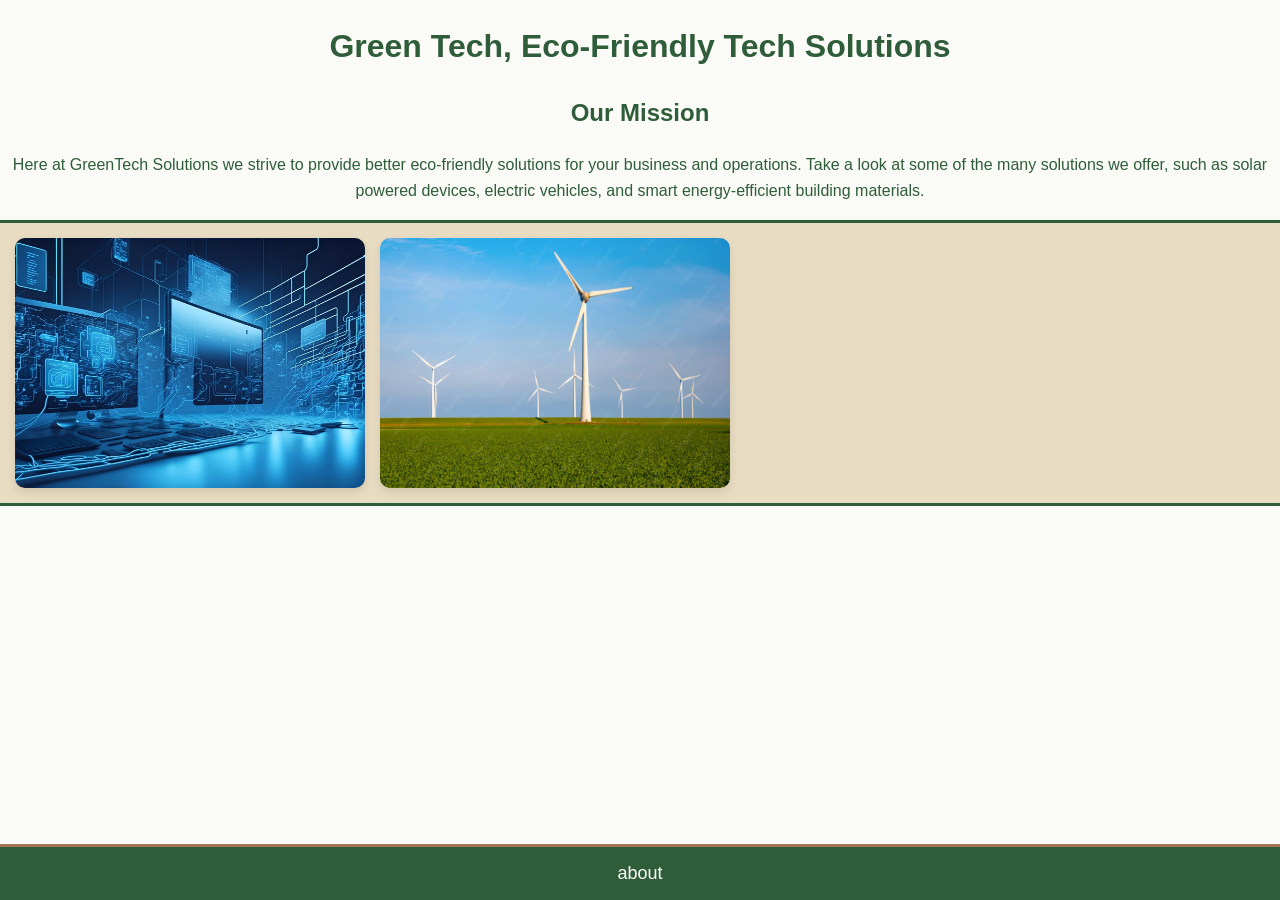
==== index.html @ 6d0003f9 "added more layout css stuff for index page and images" ====
<!DOCTYPE html>
<html lang="en">
<head>
    <link rel="stylesheet" href="css/Styles.css">
    <meta charset="UTF-8">
    <title>GreenTech Solutions</title>
</head>

<body>

<header>
    <h1>Green Tech, Eco-Friendly Tech Solutions</h1>
</header>

<main>
    <h2>Our Mission</h2>
    <p>
        Here at GreenTech Solutions we strive to provide better eco-friendly solutions for your business and operations.
        Take a look at some of the many solutions we offer, such as solar powered devices, electric vehicles, and smart
        energy-efficient building materials.
    </p>
</main>


<div class="image-strip">
    <img src="images/tech.jpg" alt="tech image">
    <img src="images/windmill.jpg" alt="windmills">
</div>


<nav class="bottom-nav">
    <a href="index.html">about</a>
</nav>

</body>
</html>
---- css/Styles.css ----
:root {
    --green-main: #2F5D3A;
    --green-soft: #8BAF8D;
    --earth-light: #E8DCC2;
    --earth-dark: #A47551;
    --white-soft: #FAFAF7;
}


.bottom-nav {
    position: fixed;
    bottom: 0;
    width: 100%;
    background: var(--green-main);
    padding: 12px 0;
    text-align: center;
    border-top: 3px solid var(--earth-dark);
}

.bottom-nav a {
    color: var(--white-soft);
    margin: 0 20px;
    text-decoration: none;
    font-size: 18px;
}

h1 {
    text-align: center;
}
 h2, h3 {
    color: var(--green-main);
    font-weight: 600;
}

body {
    background-color: var(--white-soft);
    color: var(--green-main);
    font-family: "Segoe UI", sans-serif;
    margin: 0;
    padding: 0;
    line-height: 1.6;
    text-align: center;
}

.back-home {
    position: fixed;
    bottom: 20px;
    left: 20px;
    display: inline-block;
    background-color: var(--green-soft, #8BAF8D);
    color: white;
    padding: 10px 18px;
    border-radius: 8px;
    text-decoration: none;
    font-size: 16px;
    margin: 20px 0;
    transition: 0.3s;
}

.back-home:hover {
    background-color: var(--green-main, #2F5D3A);
}

.top-bar {
    width: 100%;
    padding: 15px;
    display: flex;
    justify-content: flex-end;
    background-color: var(--earth-light, #E8DCC2);
}


.search-bar {
    padding: 8px 12px;
    border-radius: 8px;
    border: 1px solid var(--green-soft, #8BAF8D);
    font-size: 16px;
}


.products-layout {
    display: flex;
    gap: 40px;
    padding: 30px;
}


.product-images {
    width: 35%;
    display: flex;
    flex-direction: column;
    gap: 20px;
}

.product-images img {
    width: 100%;
    width: 350px;
    height: 250px;
    border-radius: 10px;
    box-shadow: 0 4px 10px rgba(0,0,0,0.1);
}


.product-info {
    width: 60%;
    background: var(--white-soft, #FAFAF7);
    padding: 20px;
    border-radius: 12px;
    box-shadow: 0 4px 10px rgba(0,0,0,0.08);
}

.product-info h1 {
    color: var(--green-main, #2F5D3A);
}

.image-strip {
    display: flex;
    overflow-x: auto;
    gap: 15px;
    padding: 15px;
    background-color: var(--earth-light, #E8DCC2);
    border-top: 3px solid var(--green-main, #2F5D3A);
    border-bottom: 3px solid var(--green-main, #2F5D3A);
}

.image-strip img {
    width: 350px;
    height: 250px;
    border-radius: 10px;
    flex-shrink: 0;
    box-shadow: 0 4px 10px rgba(0,0,0,0.1);
}
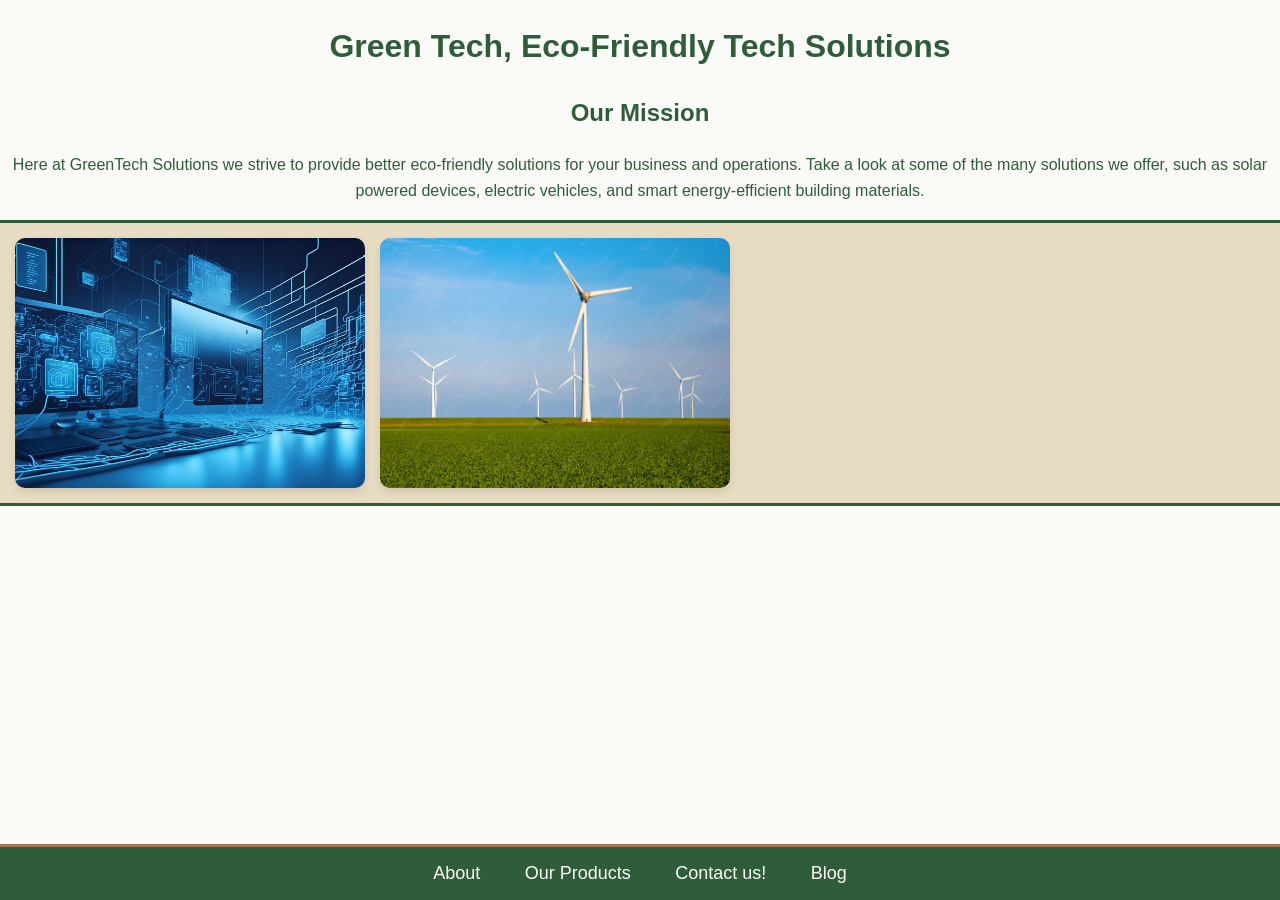
==== commit ab061f8c: "added contact page with contacts and CSS styling for contact, also added more images" ====
--- a/index.html
+++ b/index.html
@@ -29,7 +29,10 @@
 
 
 <nav class="bottom-nav">
-    <a href="index.html">about</a>
+    <a href="html/About.html">About</a>
+    <a href="html/Products.html">Our Products</a>
+    <a href="html/Contact.html">Contact us!</a>
+    <a href="html/Blog.html">Blog</a>
 </nav>
 
 </body>
--- a/css/Styles.css
+++ b/css/Styles.css
@@ -129,4 +129,31 @@
     border-radius: 10px;
     flex-shrink: 0;
     box-shadow: 0 4px 10px rgba(0,0,0,0.1);
+}
+
+
+
+contact-header {
+    text-align: center;
+    margin-top: 40px;
+}
+
+.contact-header h1 {
+    color: var(--green-main, #2F5D3A);
+    font-size: 32px;
+}
+
+.contact-content {
+    max-width: 600px;
+    margin: 40px auto;
+    padding: 20px;
+    background: var(--earth-light, #E8DCC2);
+    border-radius: 12px;
+    box-shadow: 0 4px 10px rgba(0,0,0,0.1);
+    font-size: 18px;
+    line-height: 1.8;
+}
+
+.contact-content p {
+    margin: 10px 0;
 }
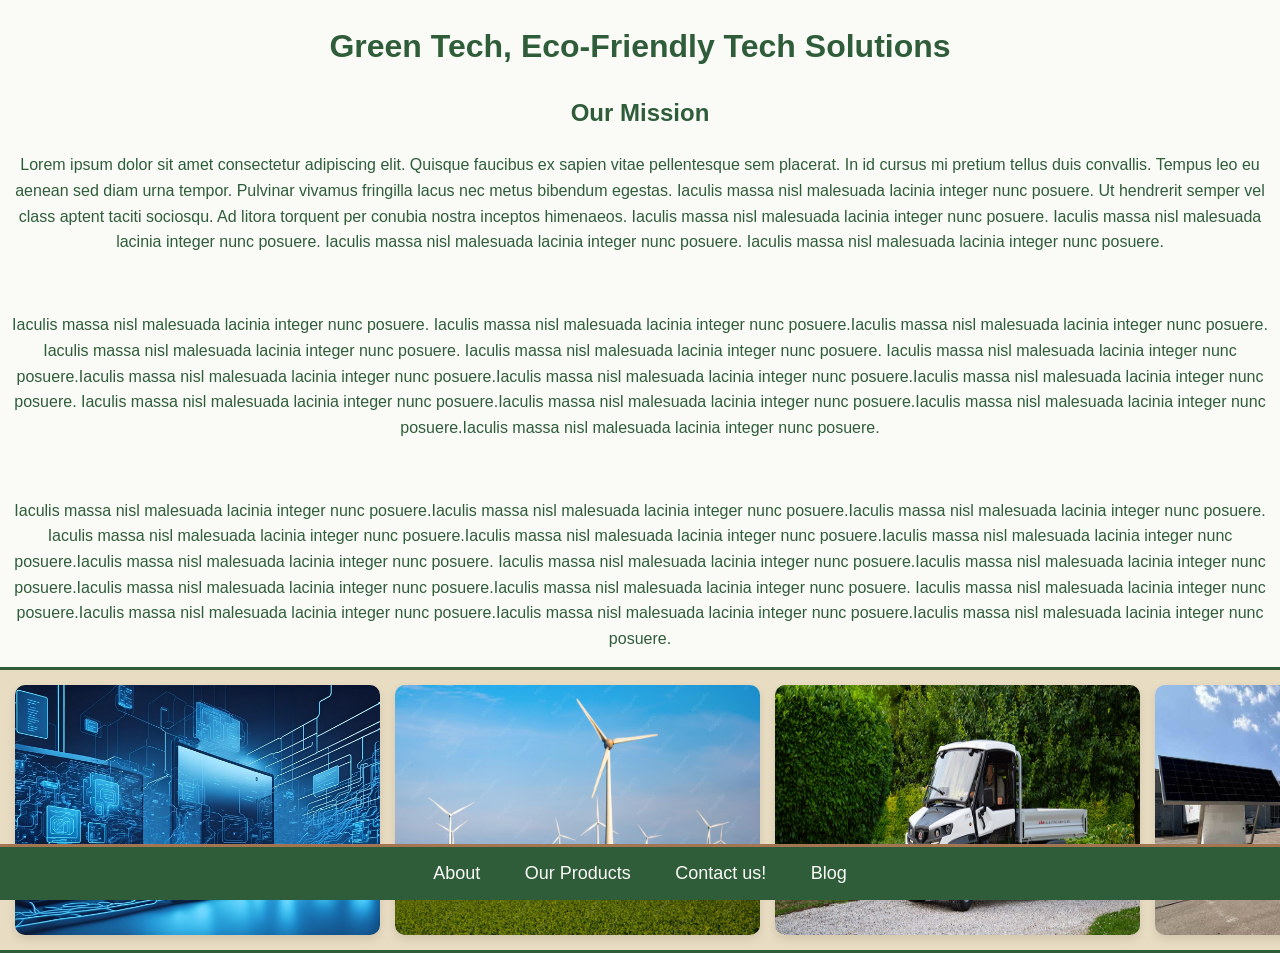
==== commit 8241240b: "Added more css for various pages, added content to most pages as filler content" ====
--- a/index.html
+++ b/index.html
@@ -14,10 +14,24 @@
 
 <main>
     <h2>Our Mission</h2>
-    <p>
-        Here at GreenTech Solutions we strive to provide better eco-friendly solutions for your business and operations.
-        Take a look at some of the many solutions we offer, such as solar powered devices, electric vehicles, and smart
-        energy-efficient building materials.
+    <p>Lorem ipsum dolor sit amet consectetur adipiscing elit. Quisque faucibus ex sapien vitae pellentesque sem placerat.
+         In id cursus mi pretium tellus duis convallis. Tempus leo eu aenean sed diam urna tempor. Pulvinar vivamus fringilla lacus nec metus bibendum egestas.
+          Iaculis massa nisl malesuada lacinia integer nunc posuere.
+         Ut hendrerit semper vel class aptent taciti sociosqu. Ad litora torquent per conubia nostra inceptos himenaeos. Iaculis massa nisl malesuada lacinia integer nunc posuere.
+         Iaculis massa nisl malesuada lacinia integer nunc posuere. Iaculis massa nisl malesuada lacinia integer nunc posuere. Iaculis massa nisl malesuada lacinia integer nunc posuere.
+    </p>
+
+    <br>
+
+    <p>Iaculis massa nisl malesuada lacinia integer nunc posuere. Iaculis massa nisl malesuada lacinia integer nunc posuere.Iaculis massa nisl malesuada lacinia integer nunc posuere. Iaculis massa nisl malesuada lacinia integer nunc posuere.
+        Iaculis massa nisl malesuada lacinia integer nunc posuere. Iaculis massa nisl malesuada lacinia integer nunc posuere.Iaculis massa nisl malesuada lacinia integer nunc posuere.Iaculis massa nisl malesuada lacinia integer nunc posuere.Iaculis massa nisl malesuada lacinia integer nunc posuere.
+        Iaculis massa nisl malesuada lacinia integer nunc posuere.Iaculis massa nisl malesuada lacinia integer nunc posuere.Iaculis massa nisl malesuada lacinia integer nunc posuere.Iaculis massa nisl malesuada lacinia integer nunc posuere.
+    </p>
+    <br>
+    <p>Iaculis massa nisl malesuada lacinia integer nunc posuere.Iaculis massa nisl malesuada lacinia integer nunc posuere.Iaculis massa nisl malesuada lacinia integer nunc posuere. 
+        Iaculis massa nisl malesuada lacinia integer nunc posuere.Iaculis massa nisl malesuada lacinia integer nunc posuere.Iaculis massa nisl malesuada lacinia integer nunc posuere.Iaculis massa nisl malesuada lacinia integer nunc posuere.
+        Iaculis massa nisl malesuada lacinia integer nunc posuere.Iaculis massa nisl malesuada lacinia integer nunc posuere.Iaculis massa nisl malesuada lacinia integer nunc posuere.Iaculis massa nisl malesuada lacinia integer nunc posuere.
+        Iaculis massa nisl malesuada lacinia integer nunc posuere.Iaculis massa nisl malesuada lacinia integer nunc posuere.Iaculis massa nisl malesuada lacinia integer nunc posuere.Iaculis massa nisl malesuada lacinia integer nunc posuere.
     </p>
 </main>
 
@@ -25,6 +39,9 @@
 <div class="image-strip">
     <img src="images/tech.jpg" alt="tech image">
     <img src="images/windmill.jpg" alt="windmills">
+    <img src="images/secondcar.jpg" alt="electric vehicle">
+    <img src="images/solarups.jpeg" alt="solar power supply">
+    <img src="images/solartrack.jpg" alt="solar panel sun tracking">
 </div>
 
 
--- a/css/Styles.css
+++ b/css/Styles.css
@@ -41,7 +41,7 @@
     line-height: 1.6;
     text-align: center;
 }
-
+/* CSS for back home button */
 .back-home {
     position: fixed;
     bottom: 20px;
@@ -60,7 +60,7 @@
 .back-home:hover {
     background-color: var(--green-main, #2F5D3A);
 }
-
+/* product css */
 .top-bar {
     width: 100%;
     padding: 15px;
@@ -112,7 +112,14 @@
 .product-info h1 {
     color: var(--green-main, #2F5D3A);
 }
-
+.product-info h2 {
+    text-align: left;
+    color: var(--green-main, #2F5D3A);
+
+}
+.product-info{
+    text-align: left;
+}
 .image-strip {
     display: flex;
     overflow-x: auto;
@@ -124,7 +131,7 @@
 }
 
 .image-strip img {
-    width: 350px;
+    width: 365px;
     height: 250px;
     border-radius: 10px;
     flex-shrink: 0;
@@ -132,7 +139,7 @@
 }
 
 
-
+/* contact css*/
 contact-header {
     text-align: center;
     margin-top: 40px;
@@ -156,4 +163,44 @@
 
 .contact-content p {
     margin: 10px 0;
+}
+
+/* blog css  */
+
+.blog-header {
+    text-align: center;
+    margin-top: 40px;
+}
+
+.blog-header h1 {
+    color: var(--green-main, #2F5D3A);
+    font-size: 32px;
+}
+
+.blog-list {
+    max-width: 600px;
+    margin: 40px auto;
+    display: flex;
+    flex-direction: column;
+    gap: 20px;
+}
+
+.blog-link {
+    background: var(--earth-light, #E8DCC2);
+    padding: 15px 20px;
+    border-radius: 10px;
+    text-decoration: none;
+    color: var(--green-main, #2F5D3A);
+    font-size: 20px;
+    box-shadow: 0 4px 10px rgba(0,0,0,0.1);
+    transition: 0.3s;
+}
+
+.blog-link:hover {
+    background: var(--green-soft, #8BAF8D);
+    color: white;
+}
+
+.highlight {
+    background-color: yellow;
 }
